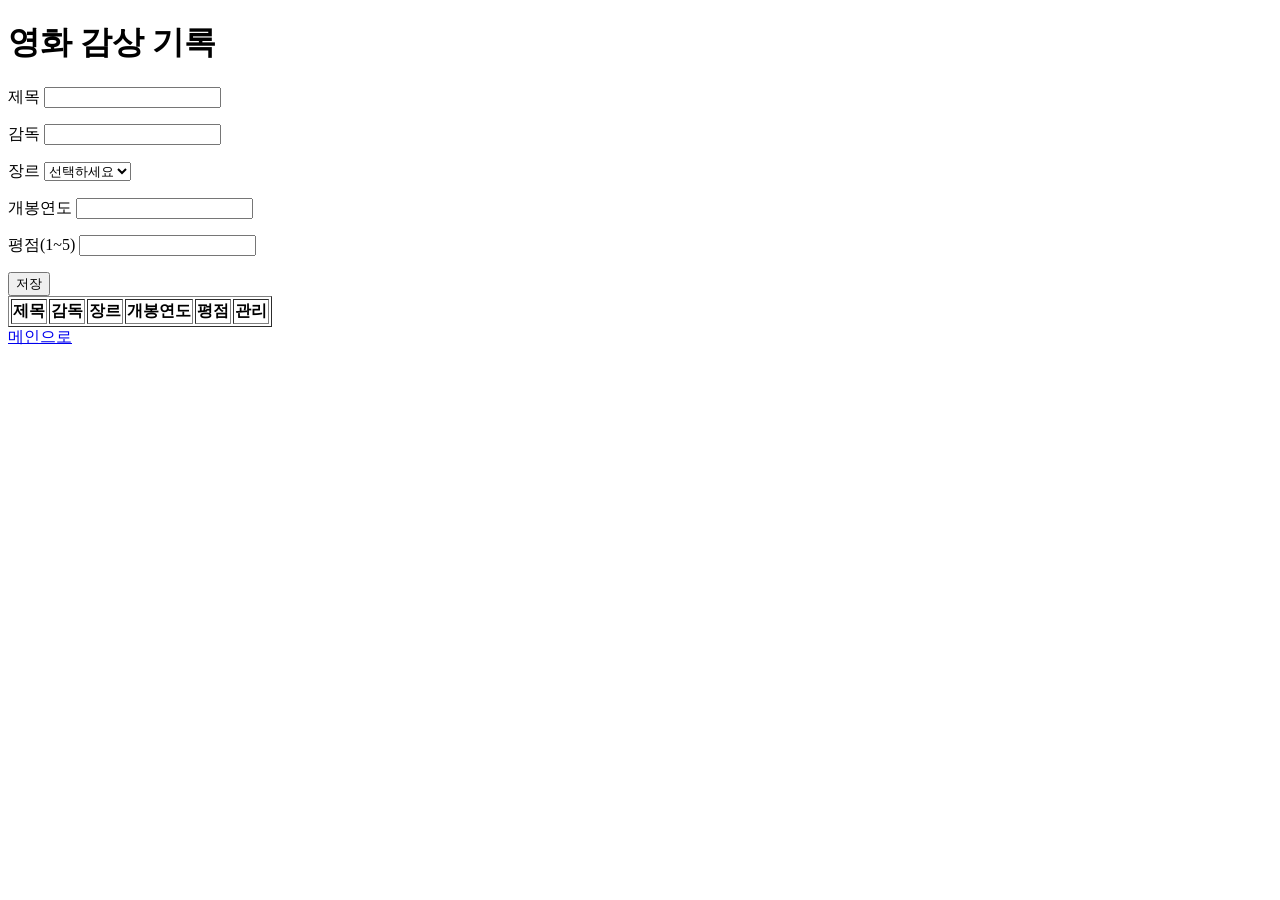
==== crud.html @ 149964a8 "Create CRUD form, table and initial data" ====
<!DOCTYPE html>
<html lang="ko">
<head>
  <meta charset="UTF-8">
  <title>Simple CRUD Service</title>
</head>
<body>
  <h1>영화 감상 기록</h1>

  <form id="movieForm">
    <p>
      <label for="title">제목</label>
      <input type="text" id="title">
    </p>
    <p>
      <label for="director">감독</label>
      <input type="text" id="director">
    </p>
    <p>
      <label for="genre">장르</label>
      <select id="genre">
        <option value="">선택하세요</option>
        <option value="액션">액션</option>
        <option value="드라마">드라마</option>
        <option value="코미디">코미디</option>
        <option value="SF">SF</option>
        <option value="애니메이션">애니메이션</option>
      </select>
    </p>
    <p>
      <label for="year">개봉연도</label>
      <input type="number" id="year">
    </p>
    <p>
      <label for="rating">평점(1~5)</label>
      <input type="number" id="rating">
    </p>
    <button type="submit" id="saveBtn">저장</button>
  </form>

  <table border="1">
    <thead>
      <tr>
        <th>제목</th>
        <th>감독</th>
        <th>장르</th>
        <th>개봉연도</th>
        <th>평점</th>
        <th>관리</th>
      </tr>
    </thead>
    <tbody id="movieList"></tbody>
  </table>

  <a href="index.html">메인으로</a>

  <script>
    // 영화 데이터 (처음 3개)
    let movies = [
      { id: 1, title: "인터스텔라", director: "크리스토퍼 놀란", genre: "SF", year: 2014, rating: 5 },
      { id: 2, title: "기생충", director: "봉준호", genre: "드라마", year: 2019, rating: 4 },
      { id: 3, title: "인사이드 아웃 2", director: "켈시 맨", genre: "애니메이션", year: 2024, rating: 4 }
    ];

    let nextId = 4; // 다음에 추가할 영화 번호
  </script>
</body>
</html>
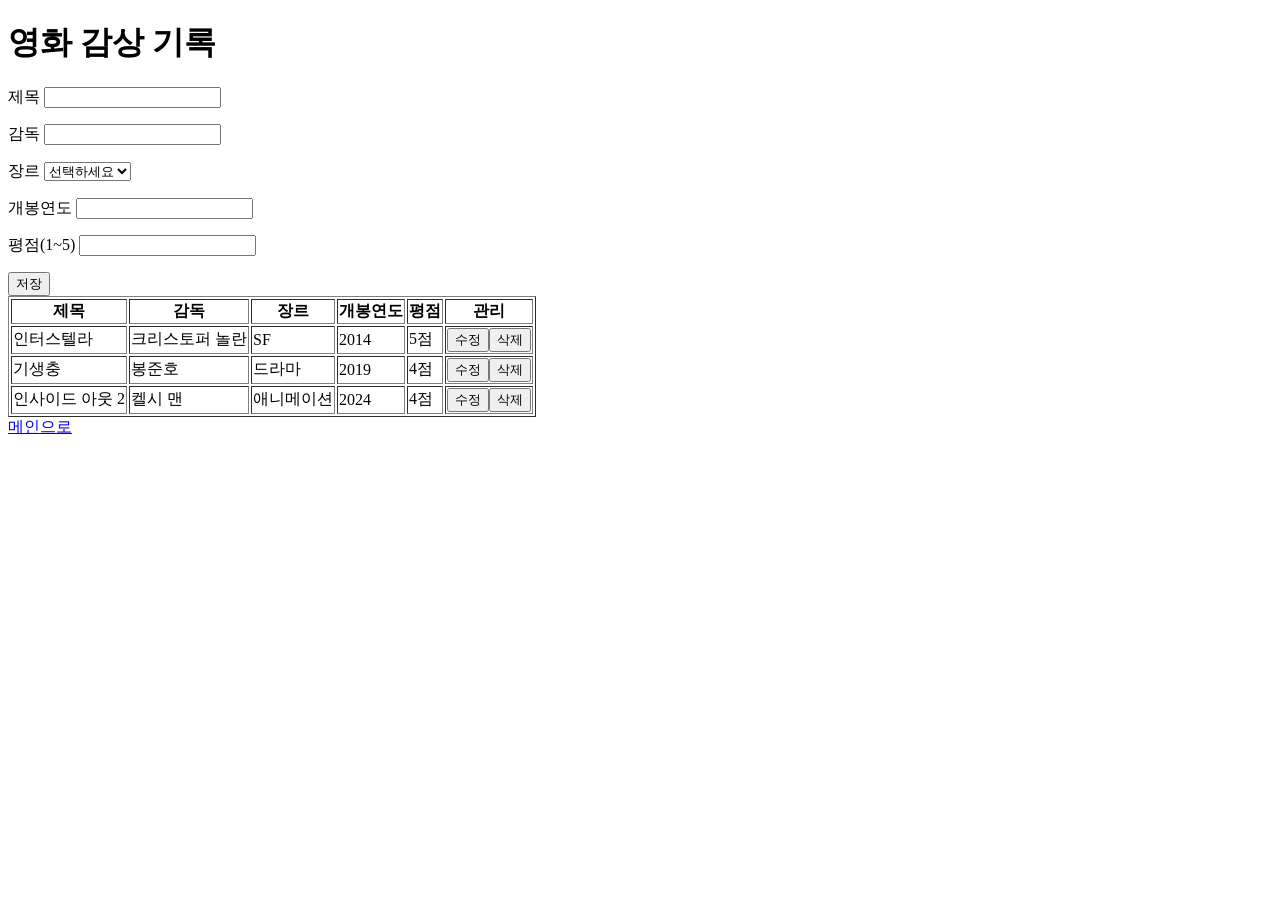
==== commit 86015860: "Implement render with forEach" ====
--- a/crud.html
+++ b/crud.html
@@ -63,6 +63,76 @@
     ];
 
     let nextId = 4; // 다음에 추가할 영화 번호
+
+    // Read: 배열에 있는 영화를 테이블에 출력
+    function render() {
+      const list = document.getElementById("movieList");
+      list.innerHTML = ""; // 기존 내용 지우고 다시 그림
+
+      movies.forEach(function (movie) {
+        const tr = document.createElement("tr");
+
+        const titleTd = document.createElement("td");
+        titleTd.innerText = movie.title;
+        tr.appendChild(titleTd);
+
+        const directorTd = document.createElement("td");
+        directorTd.innerText = movie.director;
+        tr.appendChild(directorTd);
+
+        const genreTd = document.createElement("td");
+        genreTd.innerText = movie.genre;
+        tr.appendChild(genreTd);
+
+        const yearTd = document.createElement("td");
+        yearTd.innerText = movie.year;
+        tr.appendChild(yearTd);
+
+        const ratingTd = document.createElement("td");
+        ratingTd.innerText = movie.rating + "점";
+        tr.appendChild(ratingTd);
+
+        // 수정, 삭제 버튼
+        const btnTd = document.createElement("td");
+        const editBtn = document.createElement("button");
+        editBtn.innerText = "수정";
+        const deleteBtn = document.createElement("button");
+        deleteBtn.innerText = "삭제";
+        btnTd.appendChild(editBtn);
+        btnTd.appendChild(deleteBtn);
+        tr.appendChild(btnTd);
+
+        list.appendChild(tr);
+      });
+    }
+
+    // Create: 새 영화 추가
+    function addMovie() {
+      const movie = {
+        id: nextId,
+        title: document.getElementById("title").value,
+        director: document.getElementById("director").value,
+        genre: document.getElementById("genre").value,
+        year: Number(document.getElementById("year").value),
+        rating: Number(document.getElementById("rating").value)
+      };
+
+      movies.push(movie);
+      nextId++;
+    }
+
+    window.onload = function () {
+      render();
+
+      const form = document.getElementById("movieForm");
+      form.addEventListener("submit", function (event) {
+        event.preventDefault(); // 새로고침 막기
+
+        addMovie();
+        render();
+        form.reset(); // 입력칸 비우기
+      });
+    };
   </script>
 </body>
 </html>
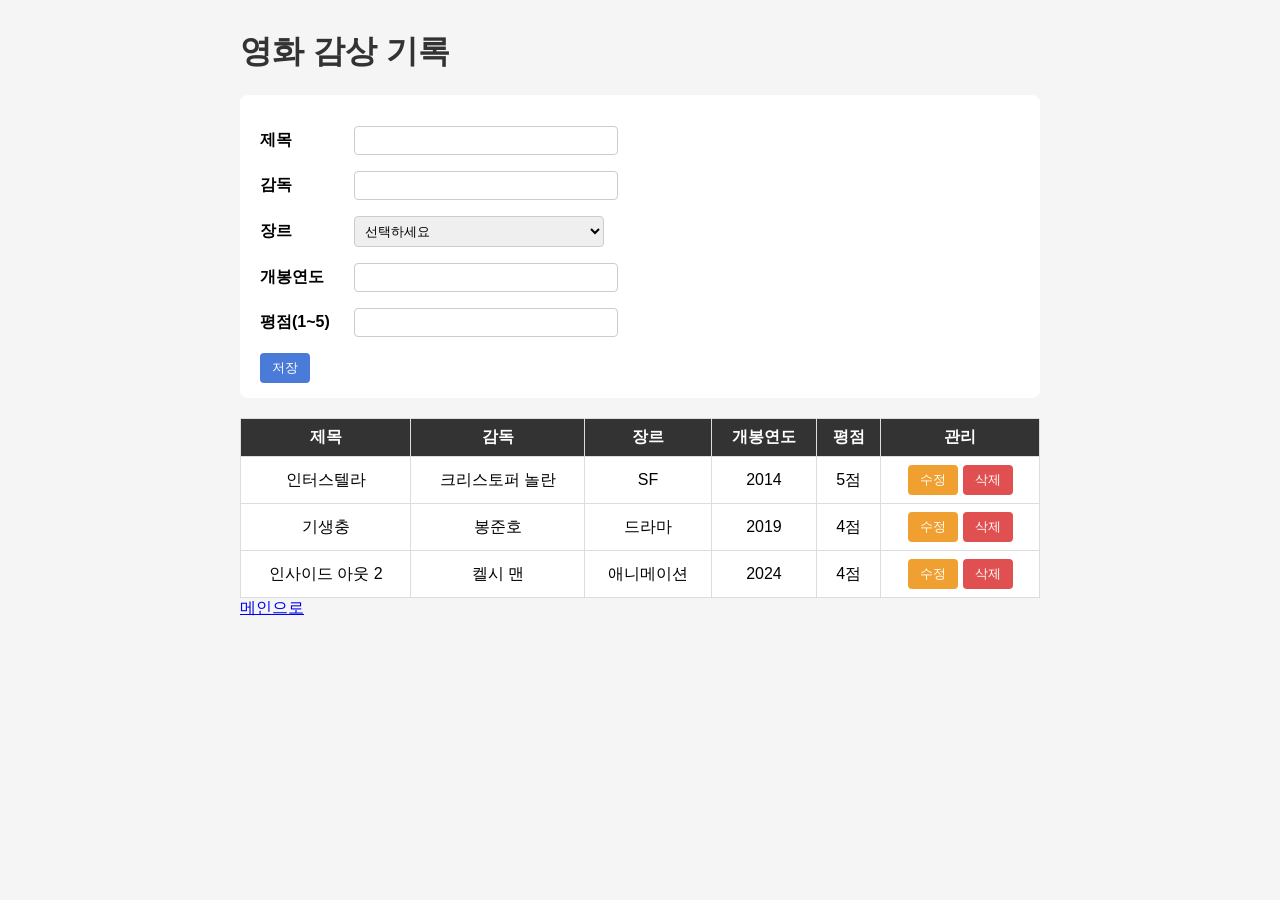
==== commit 98fb88c7: "CSS 적용 및 메인 링크 추가" ====
--- a/crud.html
+++ b/crud.html
@@ -3,6 +3,7 @@
 <head>
   <meta charset="UTF-8">
   <title>Simple CRUD Service</title>
+  <link rel="stylesheet" href="style.css">
 </head>
 <body>
   <h1>영화 감상 기록</h1>
@@ -38,7 +39,7 @@
     <button type="submit" id="saveBtn">저장</button>
   </form>
 
-  <table border="1">
+  <table>
     <thead>
       <tr>
         <th>제목</th>
@@ -63,6 +64,7 @@
     ];
 
     let nextId = 4; // 다음에 추가할 영화 번호
+    let editId = null; // 수정 중인 영화 id (null이면 추가)
 
     // Read: 배열에 있는 영화를 테이블에 출력
     function render() {
@@ -96,14 +98,70 @@
         const btnTd = document.createElement("td");
         const editBtn = document.createElement("button");
         editBtn.innerText = "수정";
+        editBtn.className = "edit-btn";
+        editBtn.addEventListener("click", function () {
+          startEdit(movie.id);
+        });
         const deleteBtn = document.createElement("button");
         deleteBtn.innerText = "삭제";
+        deleteBtn.className = "delete-btn";
+        deleteBtn.addEventListener("click", function () {
+          deleteMovie(movie.id);
+        });
         btnTd.appendChild(editBtn);
         btnTd.appendChild(deleteBtn);
         tr.appendChild(btnTd);
 
         list.appendChild(tr);
       });
+    }
+
+    // 유효성 검사 (추가, 수정 둘 다 사용) - 통과하면 true
+    function validate() {
+      const title = document.getElementById("title").value.trim();
+      const director = document.getElementById("director").value.trim();
+      const genre = document.getElementById("genre").value;
+      const year = Number(document.getElementById("year").value);
+      const rating = Number(document.getElementById("rating").value);
+
+      // 1. 필수 입력
+      if (title === "" || director === "") {
+        alert("제목과 감독을 입력하세요.");
+        return false;
+      }
+
+      // 2. 길이
+      if (title.length > 30) {
+        alert("제목은 30자 이내로 입력하세요.");
+        return false;
+      }
+
+      // 3. 장르 선택
+      if (genre === "") {
+        alert("장르를 선택하세요.");
+        return false;
+      }
+
+      // 4. 숫자 범위
+      if (year < 1900 || year > 2026) {
+        alert("개봉연도는 1900~2026 사이로 입력하세요.");
+        return false;
+      }
+      if (rating < 1 || rating > 5) {
+        alert("평점은 1~5 사이로 입력하세요.");
+        return false;
+      }
+
+      // 5. 같은 제목이 있는지 (수정할 때는 자기 자신 빼고)
+      const same = movies.filter(function (m) {
+        return m.title === title && m.id !== editId;
+      });
+      if (same.length > 0) {
+        alert("이미 등록된 영화입니다.");
+        return false;
+      }
+
+      return true;
     }
 
     // Create: 새 영화 추가
@@ -121,6 +179,61 @@
       nextId++;
     }
 
+    // Update 1: 수정 버튼 누르면 폼에 원래 값 채우기
+    function startEdit(id) {
+      const movie = movies.find(function (m) {
+        return m.id === id;
+      });
+
+      document.getElementById("title").value = movie.title;
+      document.getElementById("director").value = movie.director;
+      document.getElementById("genre").value = movie.genre;
+      document.getElementById("year").value = movie.year;
+      document.getElementById("rating").value = movie.rating;
+
+      editId = id;
+      document.getElementById("saveBtn").innerText = "수정 완료";
+    }
+
+    // Update 2: 배열에 있는 값 바꾸기
+    function updateMovie() {
+      const movie = movies.find(function (m) {
+        return m.id === editId;
+      });
+
+      movie.title = document.getElementById("title").value;
+      movie.director = document.getElementById("director").value;
+      movie.genre = document.getElementById("genre").value;
+      movie.year = Number(document.getElementById("year").value);
+      movie.rating = Number(document.getElementById("rating").value);
+
+      editId = null;
+      document.getElementById("saveBtn").innerText = "저장";
+    }
+
+    // Delete: 영화 삭제
+    function deleteMovie(id) {
+      if (!confirm("삭제하시겠습니까?")) {
+        return; // 취소 누르면 아무것도 안 함
+      }
+
+      // 몇 번째에 있는지 찾기
+      const index = movies.findIndex(function (m) {
+        return m.id === id;
+      });
+
+      movies.splice(index, 1); // 그 위치에서 1개 삭제
+
+      // 수정 중이던 영화를 지웠으면 폼도 처음 상태로
+      if (editId === id) {
+        editId = null;
+        document.getElementById("movieForm").reset();
+        document.getElementById("saveBtn").innerText = "저장";
+      }
+
+      render();
+    }
+
     window.onload = function () {
       render();
 
@@ -128,7 +241,15 @@
       form.addEventListener("submit", function (event) {
         event.preventDefault(); // 새로고침 막기
 
-        addMovie();
+        if (!validate()) {
+          return; // 검사 통과 못 하면 저장 안 함
+        }
+
+        if (editId === null) {
+          addMovie();
+        } else {
+          updateMovie();
+        }
         render();
         form.reset(); // 입력칸 비우기
       });
--- a/style.css
+++ b/style.css
@@ -0,0 +1,102 @@
+/* 전체 레이아웃 */
+body {
+  font-family: sans-serif;
+  max-width: 800px;
+  margin: 30px auto;
+  padding: 0 15px;
+  background-color: #f5f5f5;
+}
+
+h1 {
+  color: #333;
+}
+
+/* 폼 */
+form {
+  background-color: white;
+  padding: 15px 20px;
+  border-radius: 8px;
+  margin-bottom: 20px;
+}
+
+label {
+  display: inline-block;
+  width: 90px;
+  font-weight: bold;
+}
+
+input,
+select {
+  padding: 6px;
+  width: 250px;
+  border: 1px solid #ccc;
+  border-radius: 4px;
+}
+
+/* 버튼 */
+button {
+  padding: 6px 12px;
+  border: none;
+  border-radius: 4px;
+  background-color: #4a7bd8;
+  color: white;
+  cursor: pointer;
+}
+
+button:hover {
+  background-color: #345fb0;
+}
+
+/* 수정, 삭제 버튼 */
+.edit-btn {
+  background-color: #f0a030;
+  margin-right: 5px;
+}
+
+.edit-btn:hover {
+  background-color: #d08520;
+}
+
+.delete-btn {
+  background-color: #e05050;
+}
+
+.delete-btn:hover {
+  background-color: #b83838;
+}
+
+/* 테이블 */
+table {
+  width: 100%;
+  border-collapse: collapse;
+  background-color: white;
+}
+
+th,
+td {
+  border: 1px solid #ddd;
+  padding: 8px;
+  text-align: center;
+}
+
+th {
+  background-color: #333;
+  color: white;
+}
+
+tbody tr:hover {
+  background-color: #eef3ff;
+}
+
+/* js_dynamic 목록 */
+#todoList li {
+  background-color: white;
+  padding: 8px;
+  margin-bottom: 5px;
+  border-radius: 4px;
+}
+
+#todoList li button {
+  margin-left: 10px;
+  background-color: #e05050;
+}
